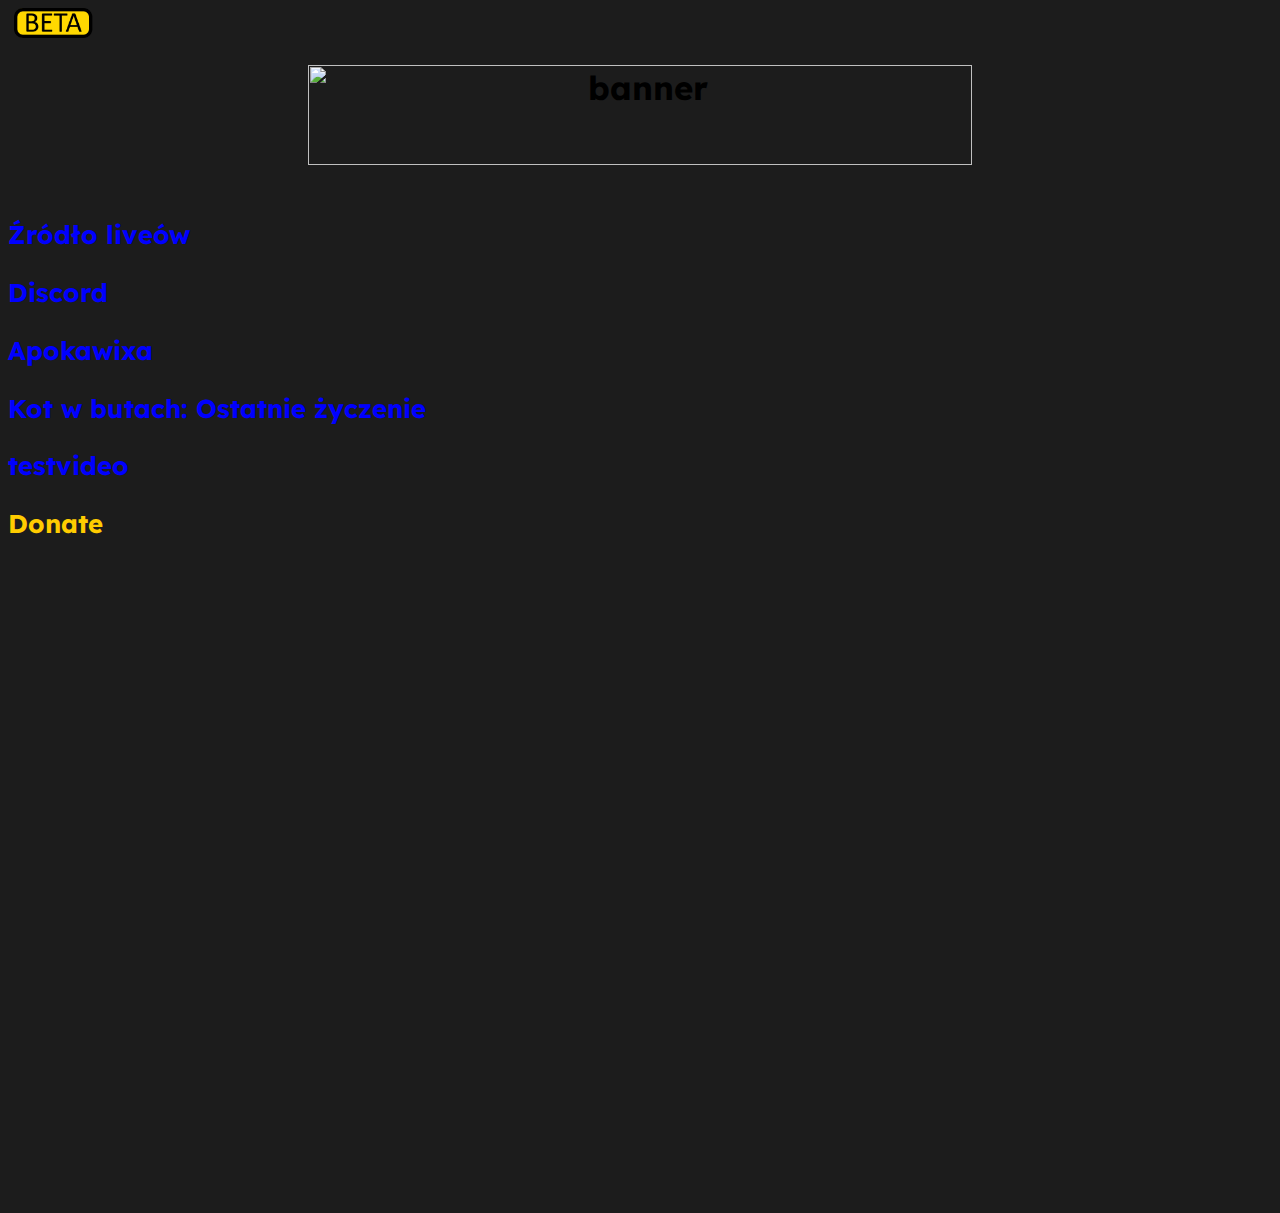
==== Apokawixa.html @ 10d311a6 "1.0 beta release" ====
<link rel="stylesheet" href="style.css">
    <link rel="icon" href="assets/logo.png">
    <p><img src="assets/beta.png" alt="beta sign" width="90" height="30"/></p>
    <title>LIVE.GG</title>
    <head>
    <link href='https://fonts.googleapis.com/css?family=Lexend' rel='stylesheet'>
    <style>
    body {
        font-family: 'Lexend';font-size: 22px;
    }
    </style>
    </head>
    <body>
        <body style="background-color:1c1c1c;"></body>
            <center><h2><img src="https://media.discordapp.net/attachments/1073701348463366155/1073922645210451989/live.ggsitebanner.png" alt="banner" width="664" height="100"/></h2></center>
            <div class='sidebar1'> 
            <h3><span style="color: #0000ff;"><a style="text-decoration: none; color: #0000ff;" href="index.html">Źródło liveów</a></span></h3>
            <h3><span style="color: #0000ff;"><a style="text-decoration: none; color: #0000ff;" href="Discord.html">Discord</a></span></h3>
            <h3><span style="color: #0000ff;"><a style="text-decoration: none; color: #0000ff;" href="Apokawixa.html">Apokawixa</a></span></h3>
            <h3><span style="color: #0000ff;"><a style="text-decoration: none; color: #0000ff;" href="kotwbutach.html">Kot w butach: Ostatnie życzenie</a></span></h3>
            <h3><span style="color: #0000ff;"><a style="text-decoration: none; color: #0000ff;" href="testvideo.html">testvideo</a></span></h3>
            <h3><a style="text-decoration: none; color: #ffcc00;" href="https://www.paypal.com/paypalme/kxyzpolecam"><span style="color: #ffcc00;">Donate</span></a></h3>
         </div>
     </div>
     <div class='player'>
        <iframe width="1280" height="640" src="https://embedo.co/e/uml8kqwnuvar/Apokawixa.mp4" title="Apokawixa" frameborder="0" allow="accelerometer; autoplay; clipboard-write; encrypted-media; gyroscope; picture-in-picture; web-share" allowfullscreen></iframe>
     </div>
     <div class='chat'>

     </div>
    </div>
---- style.css ----
.sidebar1 {
  float: left;
  width: 470px
}

.chat {
  float: left;
  width: 1;
  background: #1c1c1c;
}
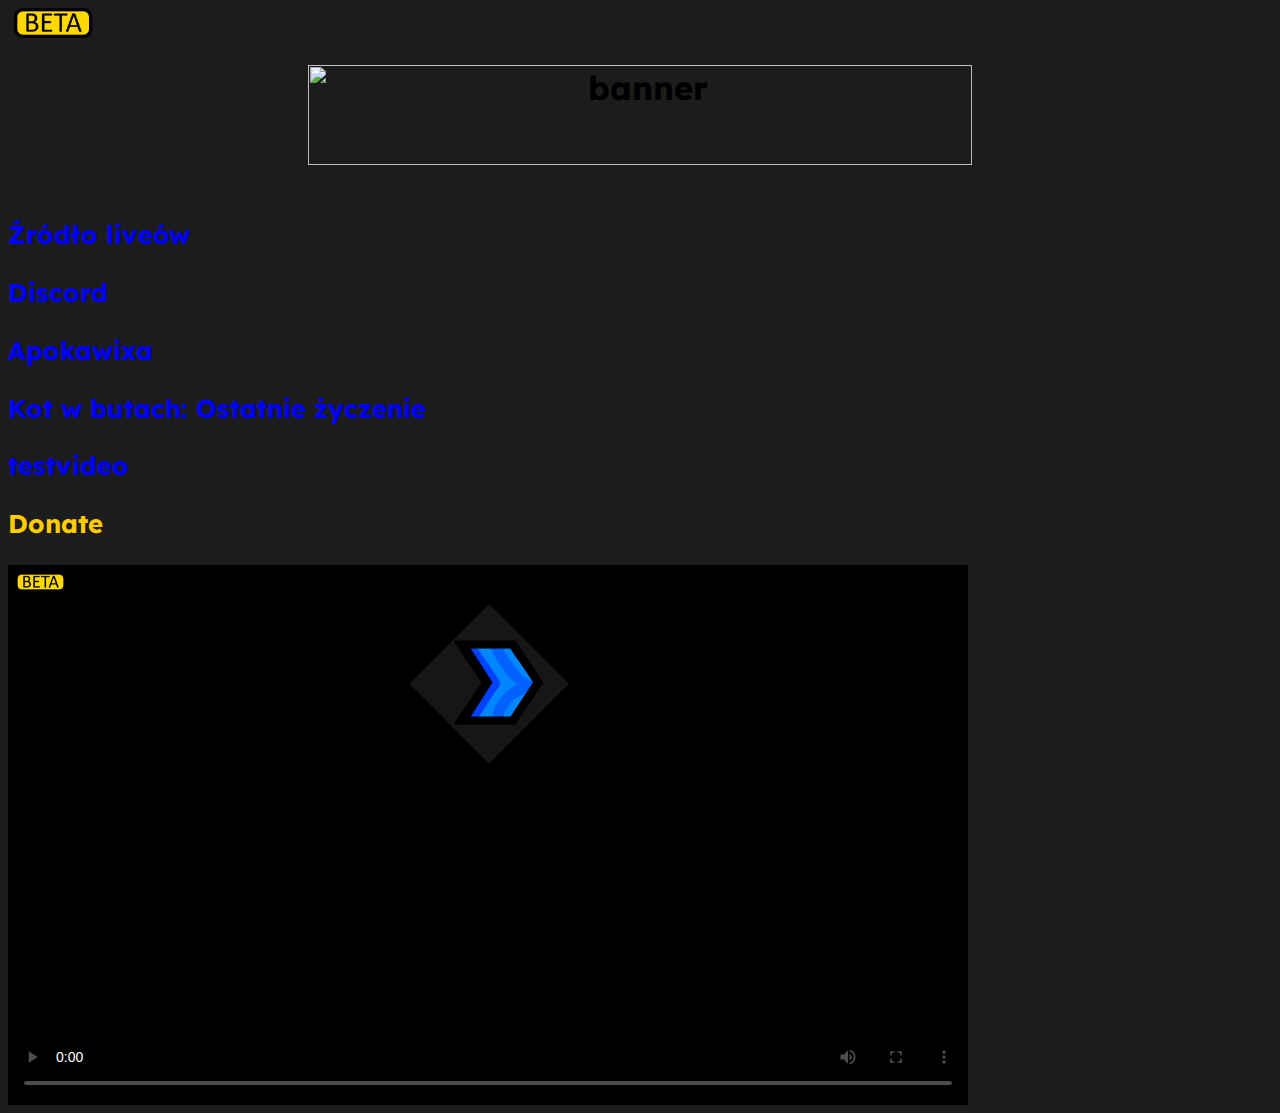
==== commit f2bab0bb: "1.1" ====
--- a/Apokawixa.html
+++ b/Apokawixa.html
@@ -23,7 +23,33 @@
          </div>
      </div>
      <div class='player'>
-        <iframe width="1280" height="640" src="https://embedo.co/e/uml8kqwnuvar/Apokawixa.mp4" title="Apokawixa" frameborder="0" allow="accelerometer; autoplay; clipboard-write; encrypted-media; gyroscope; picture-in-picture; web-share" allowfullscreen></iframe>
+        <head>
+            <link href="https://vjs.zencdn.net/8.0.3/video-js.css" rel="stylesheet" />
+          </head>
+          
+          <body>
+            <video
+              id="my-video"
+              class="video-js"
+              controls
+              preload="auto"
+              width="960"
+              height="540"
+              poster="videos/playerbutton.png"
+              data-setup="{}"
+            >
+              <source src="https://faae91c8d2c3ca9.embedocdn.com/atlaslionzd/GFG4rk7Bd7m-g4R-GNi5ew/1676902217/asqqeipybvzc/1zyjhvgzi7xa/video.mp4" type="video/mp4" />
+              <p class="vjs-no-js">
+                To view this video please enable JavaScript, and consider upgrading to a
+                web browser that
+                <a href="https://videojs.com/html5-video-support/" target="_blank"
+                  >supports HTML5 video</a
+                >
+              </p>
+            </video>
+          
+            <script src="https://vjs.zencdn.net/8.0.3/video.min.js"></script>
+          </body>
      </div>
      <div class='chat'>
 
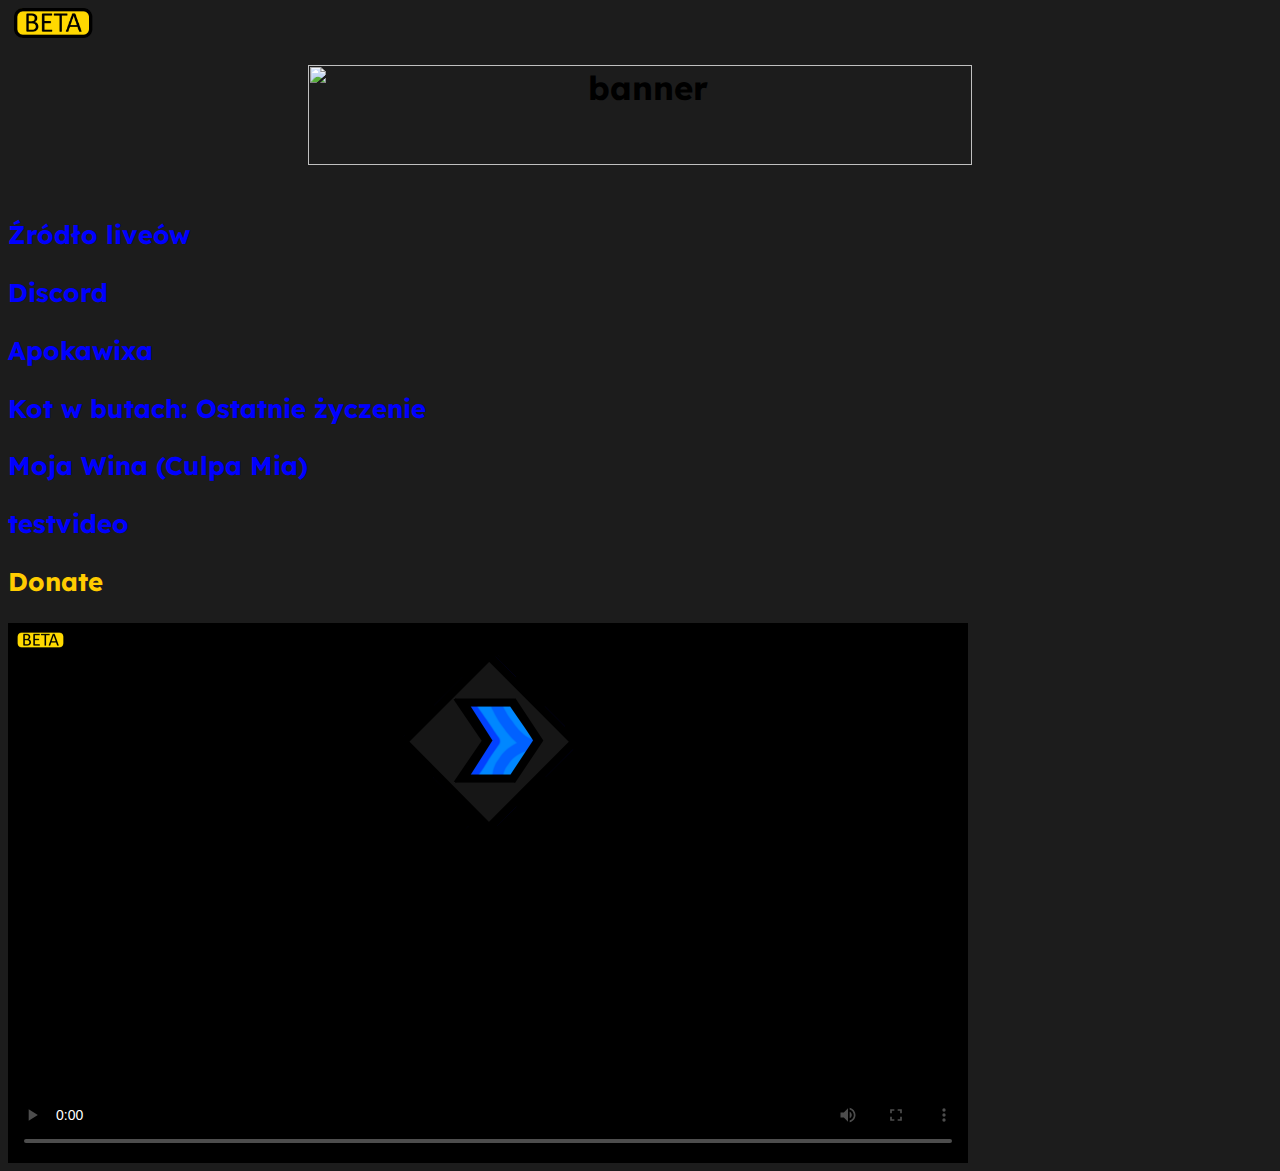
==== commit 886e0aa4: "Update Apokawixa.html" ====
--- a/Apokawixa.html
+++ b/Apokawixa.html
@@ -14,12 +14,13 @@
         <body style="background-color:1c1c1c;"></body>
             <center><h2><img src="https://media.discordapp.net/attachments/1073701348463366155/1073922645210451989/live.ggsitebanner.png" alt="banner" width="664" height="100"/></h2></center>
             <div class='sidebar1'> 
-            <h3><span style="color: #0000ff;"><a style="text-decoration: none; color: #0000ff;" href="index.html">Źródło liveów</a></span></h3>
-            <h3><span style="color: #0000ff;"><a style="text-decoration: none; color: #0000ff;" href="Discord.html">Discord</a></span></h3>
-            <h3><span style="color: #0000ff;"><a style="text-decoration: none; color: #0000ff;" href="Apokawixa.html">Apokawixa</a></span></h3>
-            <h3><span style="color: #0000ff;"><a style="text-decoration: none; color: #0000ff;" href="kotwbutach.html">Kot w butach: Ostatnie życzenie</a></span></h3>
-            <h3><span style="color: #0000ff;"><a style="text-decoration: none; color: #0000ff;" href="testvideo.html">testvideo</a></span></h3>
-            <h3><a style="text-decoration: none; color: #ffcc00;" href="https://www.paypal.com/paypalme/kxyzpolecam"><span style="color: #ffcc00;">Donate</span></a></h3>
+              <h3><span style="color: #0000ff;"><a style="text-decoration: none; color: #0000ff;" href="index.html">Źródło liveów</a></span></h3>
+              <h3><span style="color: #0000ff;"><a style="text-decoration: none; color: #0000ff;" href="Discord.html">Discord</a></span></h3>
+              <h3><span style="color: #0000ff;"><a style="text-decoration: none; color: #0000ff;" href="Apokawixa.html">Apokawixa</a></span></h3>
+              <h3><span style="color: #0000ff;"><a style="text-decoration: none; color: #0000ff;" href="kotwbutach.html">Kot w butach: Ostatnie życzenie</a></span></h3>
+              <h3><span style="color: #0000ff;"><a style="text-decoration: none; color: #0000ff;" href="culpamia.html">Moja Wina (Culpa Mia)</a></span></h3>
+              <h3><span style="color: #0000ff;"><a style="text-decoration: none; color: #0000ff;" href="testvideo.html">testvideo</a></span></h3>
+              <h3><a style="text-decoration: none; color: #ffcc00;" href="https://www.paypal.com/paypalme/kxyzpolecam"><span style="color: #ffcc00;">Donate</span></a></h3>
          </div>
      </div>
      <div class='player'>
@@ -54,4 +55,4 @@
      <div class='chat'>
 
      </div>
-    </div>+    </div>
--- a/style.css
+++ b/style.css
@@ -7,4 +7,17 @@
   float: left;
   width: 1;
   background: #1c1c1c;
+}
+
+#banner {
+  position: absolute;
+  top: 0px;
+  left: 0px; 
+
+  margin: 0 auto;
+  text-align: center;
+}
+
+#banner_contents {
+  width: 800px;
 }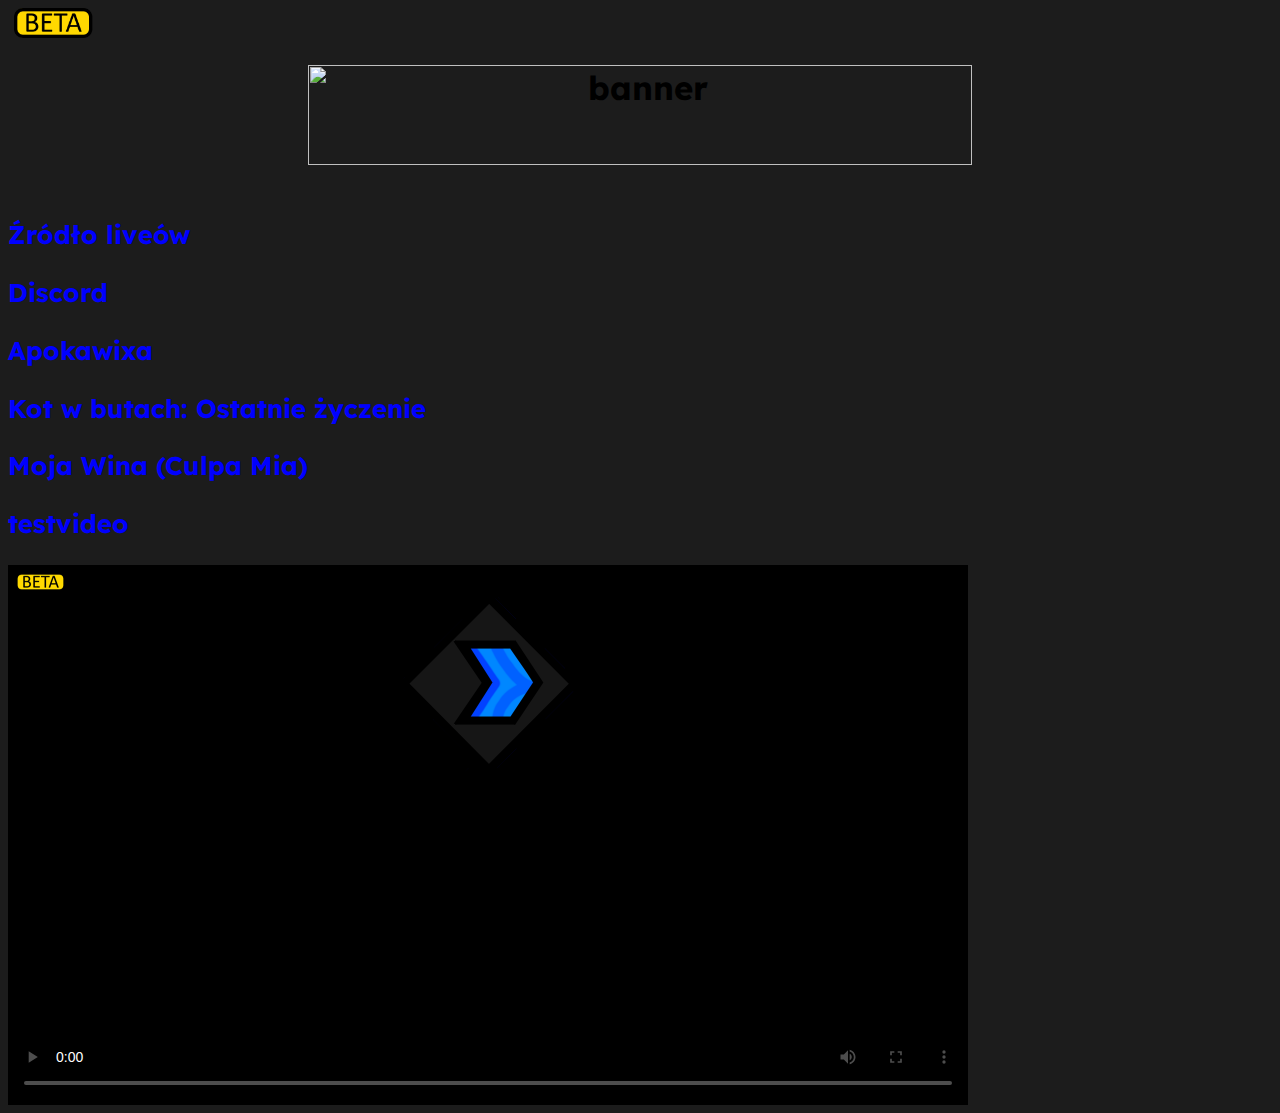
==== commit 3c0b7b94: "Update Apokawixa.html" ====
--- a/Apokawixa.html
+++ b/Apokawixa.html
@@ -20,7 +20,6 @@
               <h3><span style="color: #0000ff;"><a style="text-decoration: none; color: #0000ff;" href="kotwbutach.html">Kot w butach: Ostatnie życzenie</a></span></h3>
               <h3><span style="color: #0000ff;"><a style="text-decoration: none; color: #0000ff;" href="culpamia.html">Moja Wina (Culpa Mia)</a></span></h3>
               <h3><span style="color: #0000ff;"><a style="text-decoration: none; color: #0000ff;" href="testvideo.html">testvideo</a></span></h3>
-              <h3><a style="text-decoration: none; color: #ffcc00;" href="https://www.paypal.com/paypalme/kxyzpolecam"><span style="color: #ffcc00;">Donate</span></a></h3>
          </div>
      </div>
      <div class='player'>
